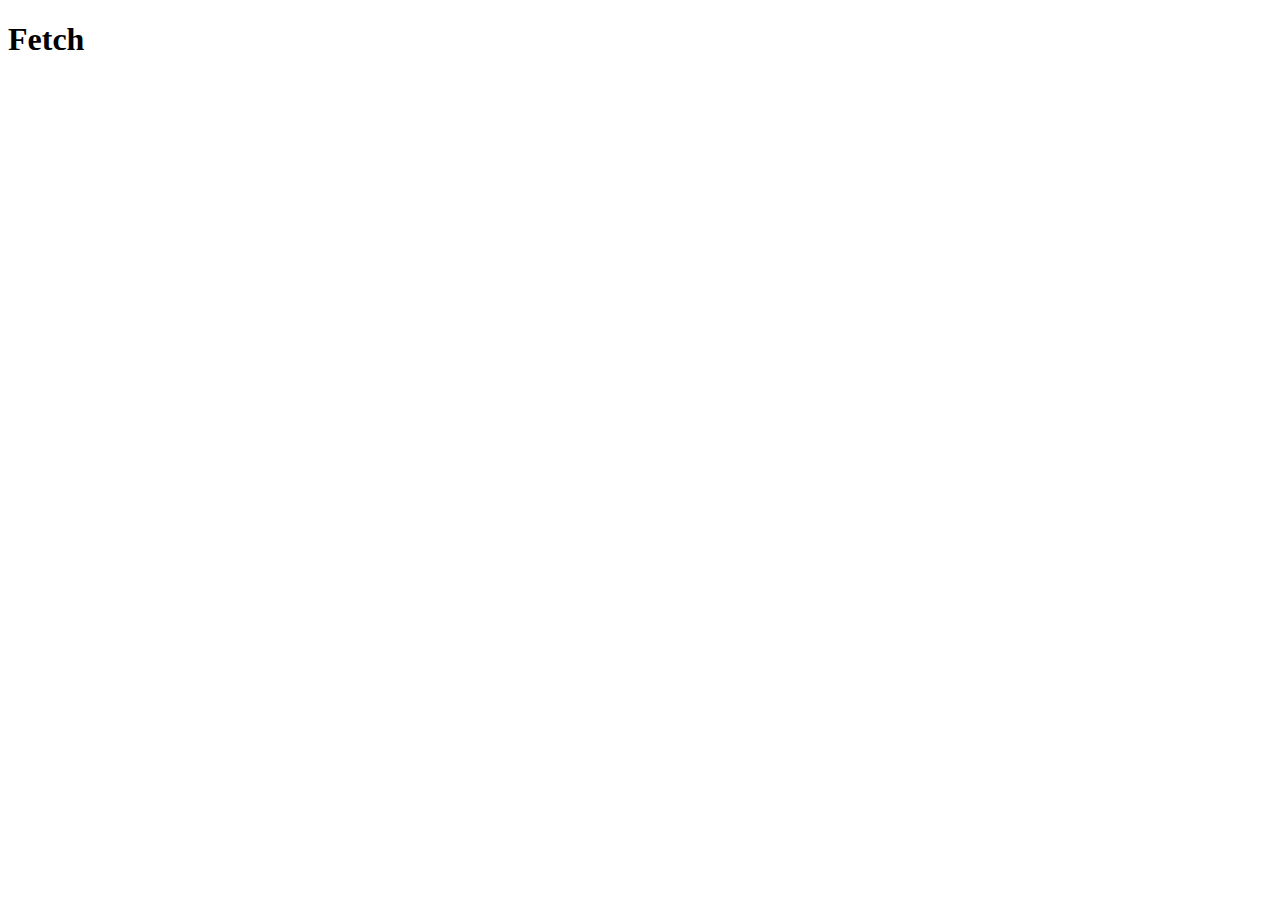
==== fetch/index.html @ f1277961 "first commit all"" ====
<!DOCTYPE html>
<html lang="en">
<head>
    <meta charset="UTF-8">
    <meta http-equiv="X-UA-Compatible" content="IE=edge">
    <meta name="viewport" content="width=device-width, initial-scale=1.0">
    <title>Fetch</title>
</head>
<body>
    <h1>Fetch</h1>
    <script>
        //fetch("https://jsonplaceholder.typicode.com/posts").then((respuesta)=> respuesta.json()).then((data)=>console.log(data[0].body));
        const peticion = async () =>{
            const res = await fetch("https://jsonplaceholder.typicode.com/posts");

            const data = await res.json();
            console.log(data[0].id,data[0].userId,data[0].title);
        };
        peticion();
    </script>
</body>
</html>
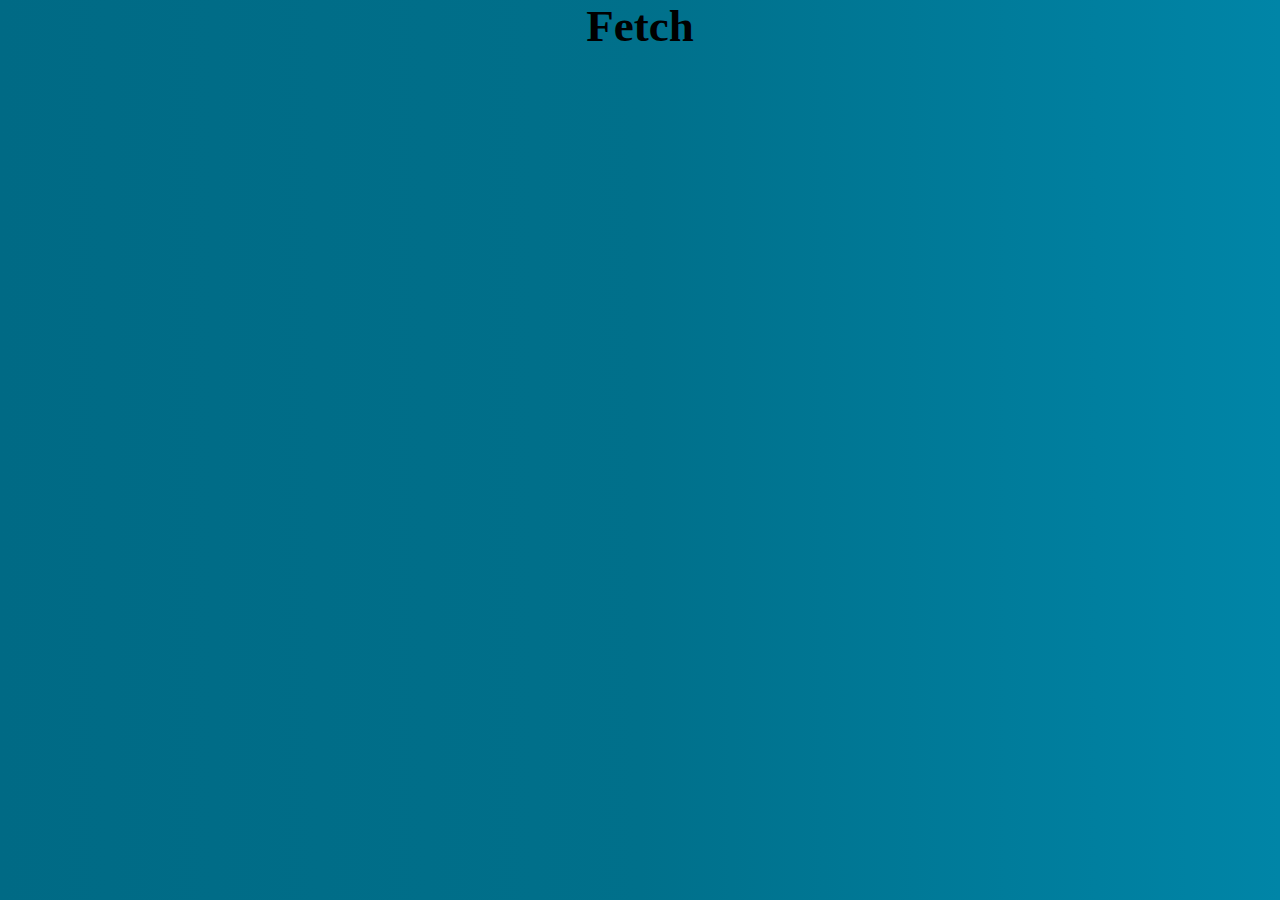
==== commit 88f934bf: "first commit" ====
--- a/fetch/index.html
+++ b/fetch/index.html
@@ -4,7 +4,8 @@
     <meta charset="UTF-8">
     <meta http-equiv="X-UA-Compatible" content="IE=edge">
     <meta name="viewport" content="width=device-width, initial-scale=1.0">
-    <title>Fetch</title>
+    <title>Fetch | DMA </title>
+    <link rel="stylesheet" href="../css/base.css">
 </head>
 <body>
     <h1>Fetch</h1>
--- a/css/base.css
+++ b/css/base.css
@@ -0,0 +1,13 @@
+*{
+    margin: 0;
+    padding: 0;
+    box-sizing: 0;
+}
+body{
+    background-image: linear-gradient(90deg,rgb(0, 106, 133),rgb(0, 112, 139),rgb(0, 133, 167));
+    background-repeat: repeat-y;
+}
+h1{
+    text-align: center;
+    font-size: 45px;
+}